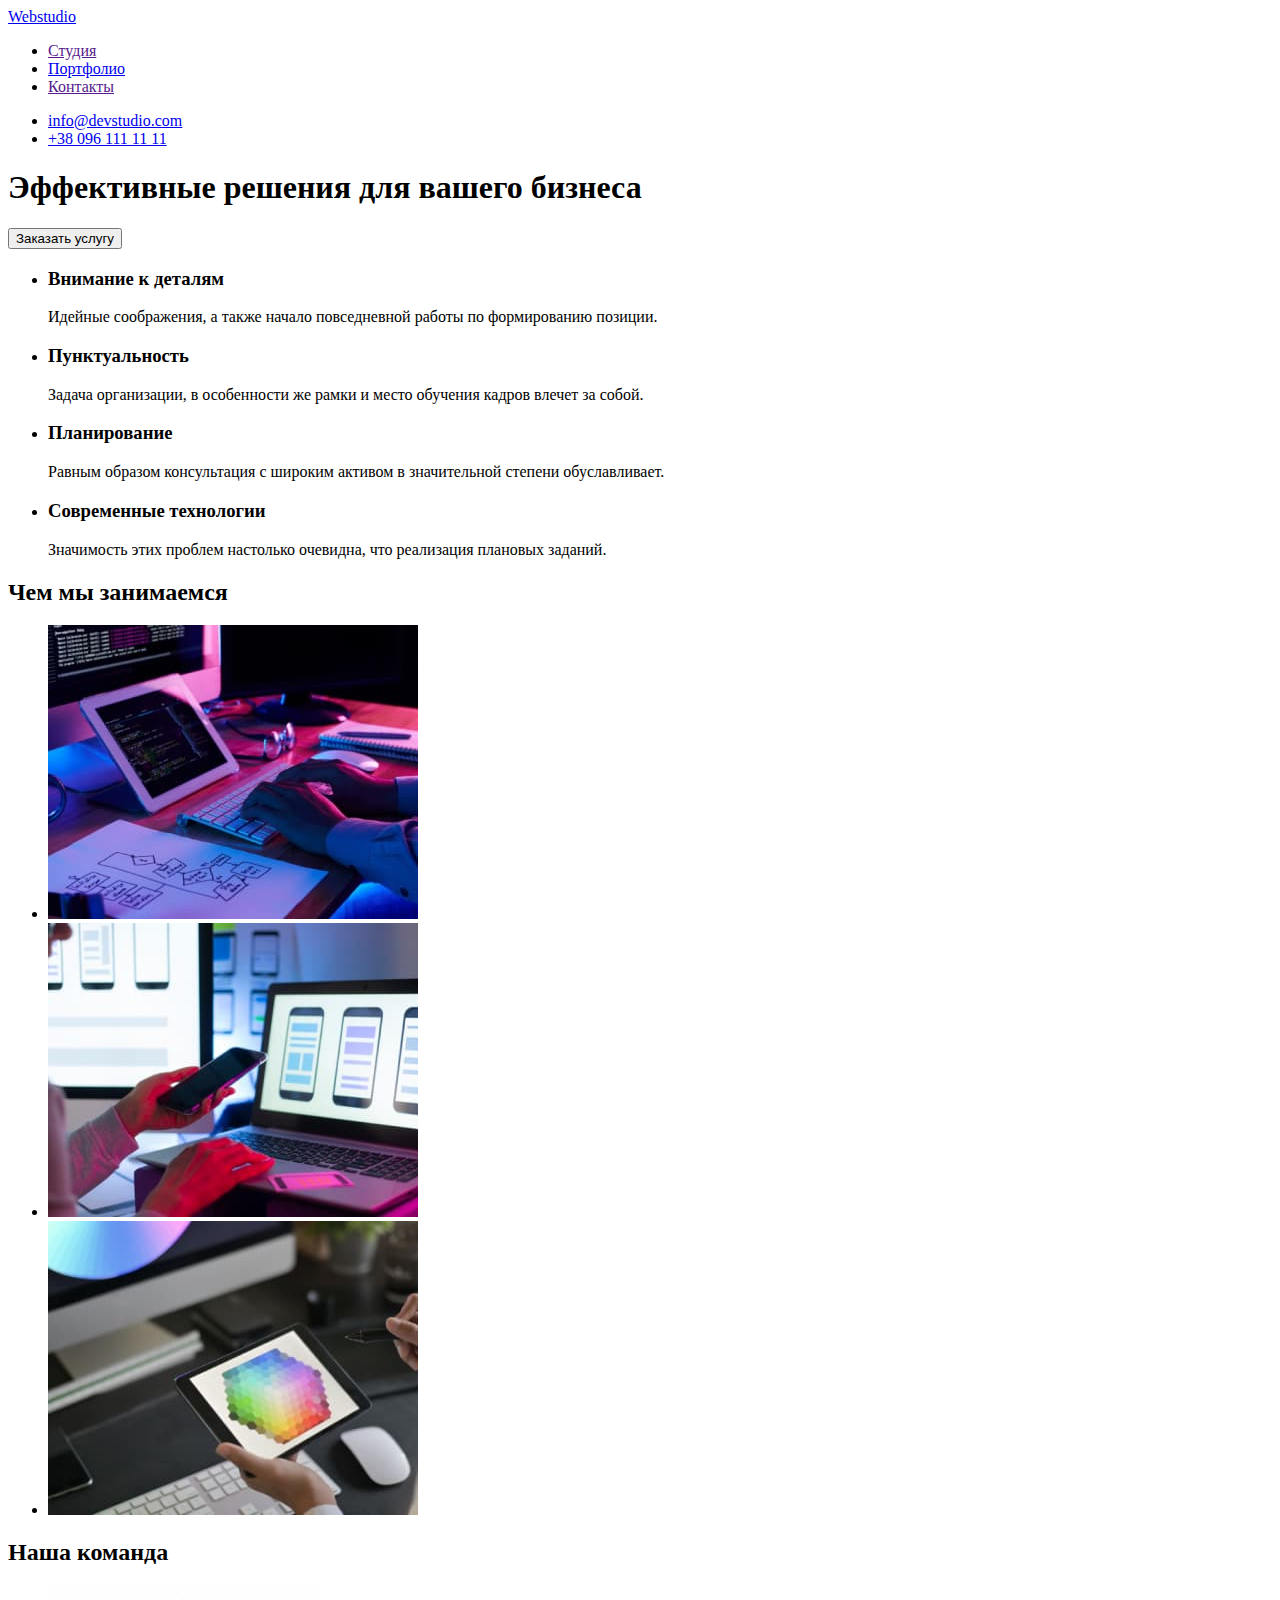
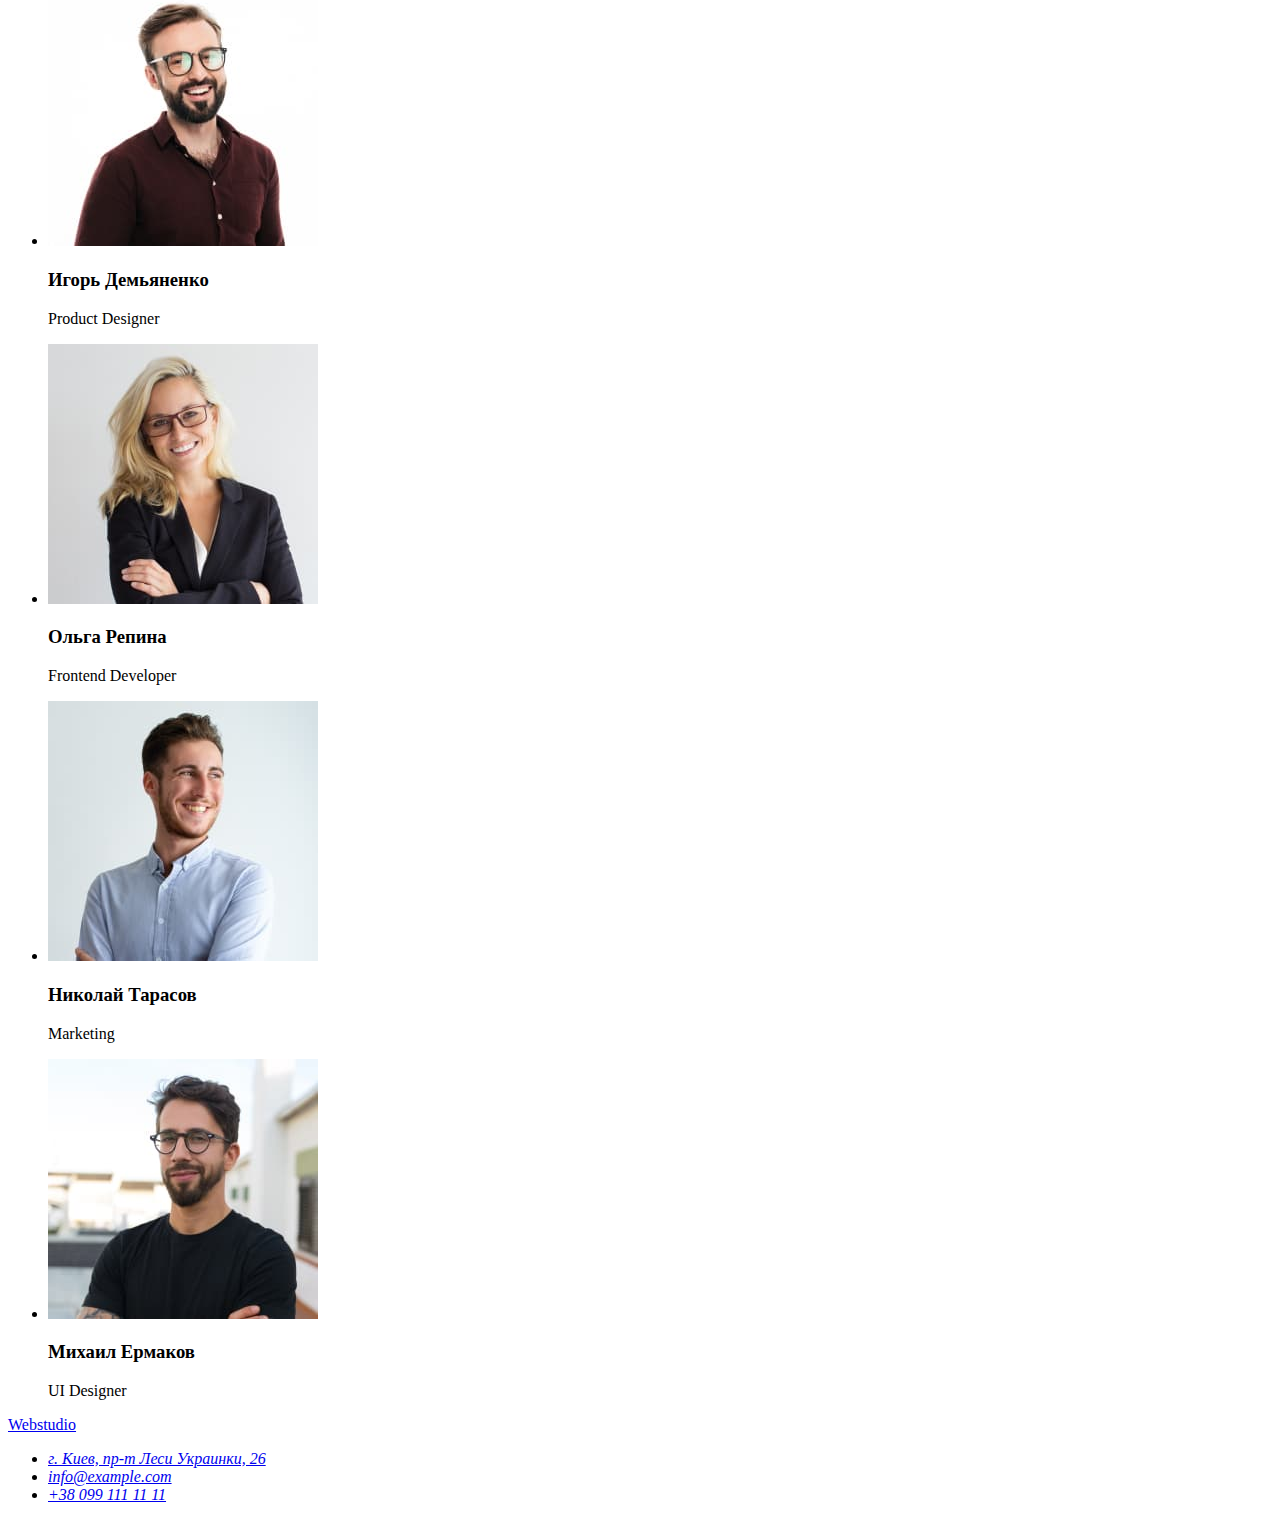
==== index.html @ b73a9689 "added portfolio link" ====
<!DOCTYPE html>
<html lang="ru">
  <head>
    <meta charset="UTF-8" />
    <meta http-equiv="X-UA-Compatible" content="IE=edge" />
    <meta name="viewport" content="width=device-width, initial-scale=1.0" />
    <link rel="stylessheet" href="./css/styles.css" />
    <title>Web studio</title>
  </head>
  <body>
    <!-- верхняя линия -->
    <header>
      <a href="./index.html" lang="en">Webstudio</a>
      <nav>
        <ul>
          <li><a href="">Студия</a></li>
          <li><a href="./portfolio.html">Портфолио</a></li>
          <li><a href="">Контакты</a></li>
        </ul>
      </nav>
      <ul>
        <li><a href="mailto:info@devstudio.com">info@devstudio.com</a></li>
        <li><a href="tel:+380961111111">+38 096 111 11 11</a></li>
      </ul>
    </header>

    <main>
      <!-- шапка -->
      <section>
        <h1>Эффективные решения для вашего бизнеса</h1>
        <button type="button">Заказать услугу</button>
      </section>

      <!-- особенности -->
      <section>
        <h2 hidden></h2>
        <ul>
          <li>
            <h3>Внимание к деталям</h3>
            <p>
              Идейные соображения, а также начало повседневной работы по
              формированию позиции.
            </p>
          </li>
          <li>
            <h3>Пунктуальность</h3>
            <p>
              Задача организации, в особенности же рамки и место обучения кадров
              влечет за собой.
            </p>
          </li>
          <li>
            <h3>Планирование</h3>
            <p>
              Равным образом консультация с широким активом в значительной
              степени обуславливает.
            </p>
          </li>
          <li>
            <h3>Современные технологии</h3>
            <p>
              Значимость этих проблем настолько очевидна, что реализация
              плановых заданий.
            </p>
          </li>
        </ul>
      </section>

      <!-- Чем мы занимаемся -->
      <section>
        <h2>Чем мы занимаемся</h2>
        <ul>
          <li>
            <img
              src="./images/img-about-1.jpg"
              alt="Разработка мобильных приложений"
              width="370"
              height="294"
            />
          </li>
          <li>
            <img
              src="./images/img-about-2.jpg"
              alt="Разработка мобильных приложений"
              width="370"
              height="294"
            />
          </li>
          <li>
            <img
              src="./images/img-about-3.jpg"
              alt="Разработка мобильных приложений"
              width="370"
              height="294"
            />
          </li>
        </ul>
      </section>

      <!-- Наша команда -->
      <section>
        <h2>Наша команда</h2>
        <ul>
          <li>
            <img
              src="./images/img-person-1.jpg"
              alt="фото разработчика"
              width="270"
              height="260"
            />
            <h3>Игорь Демьяненко</h3>
            <p lang="en">Product Designer</p>
          </li>
          <li>
            <img
              src="./images/img-person-2.jpg"
              alt="фото разработчика"
              width="270"
              height="260"
            />
            <h3>Ольга Репина</h3>
            <p lang="en">Frontend Developer</p>
          </li>
          <li>
            <img
              src="./images/img-person-3.jpg"
              alt="фото маркетолога"
              width="270"
              height="260"
            />
            <h3>Николай Тарасов</h3>
            <p lang="en">Marketing</p>
          </li>
          <li>
            <img
              src="./images/img-person-4.jpg"
              alt="фото дезайнера"
              width="270"
              height="260"
            />
            <h3>Михаил Ермаков</h3>
            <p lang="en">UI Designer</p>
          </li>
        </ul>
      </section>
    </main>

    <footer>
      <!-- подвал -->
      <a href="./index.html" lang="en">Webstudio</a>
      <address>
        <ul>
          <li>
            <a
              href="https://goo.gl/maps/tbNQQ5aqf2PmWXbj7"
              target="_blank"
              rel="noopener noreferrer"
            >
              г. Киев, пр-т Леси Украинки, 26</a
            >
          </li>
          <li><a href="mailto:info@example.com">info@example.com</a></li>
          <li><a href="tel:+380991111111">+38 099 111 11 11</a></li>
        </ul>
      </address>
    </footer>
  </body>
</html>
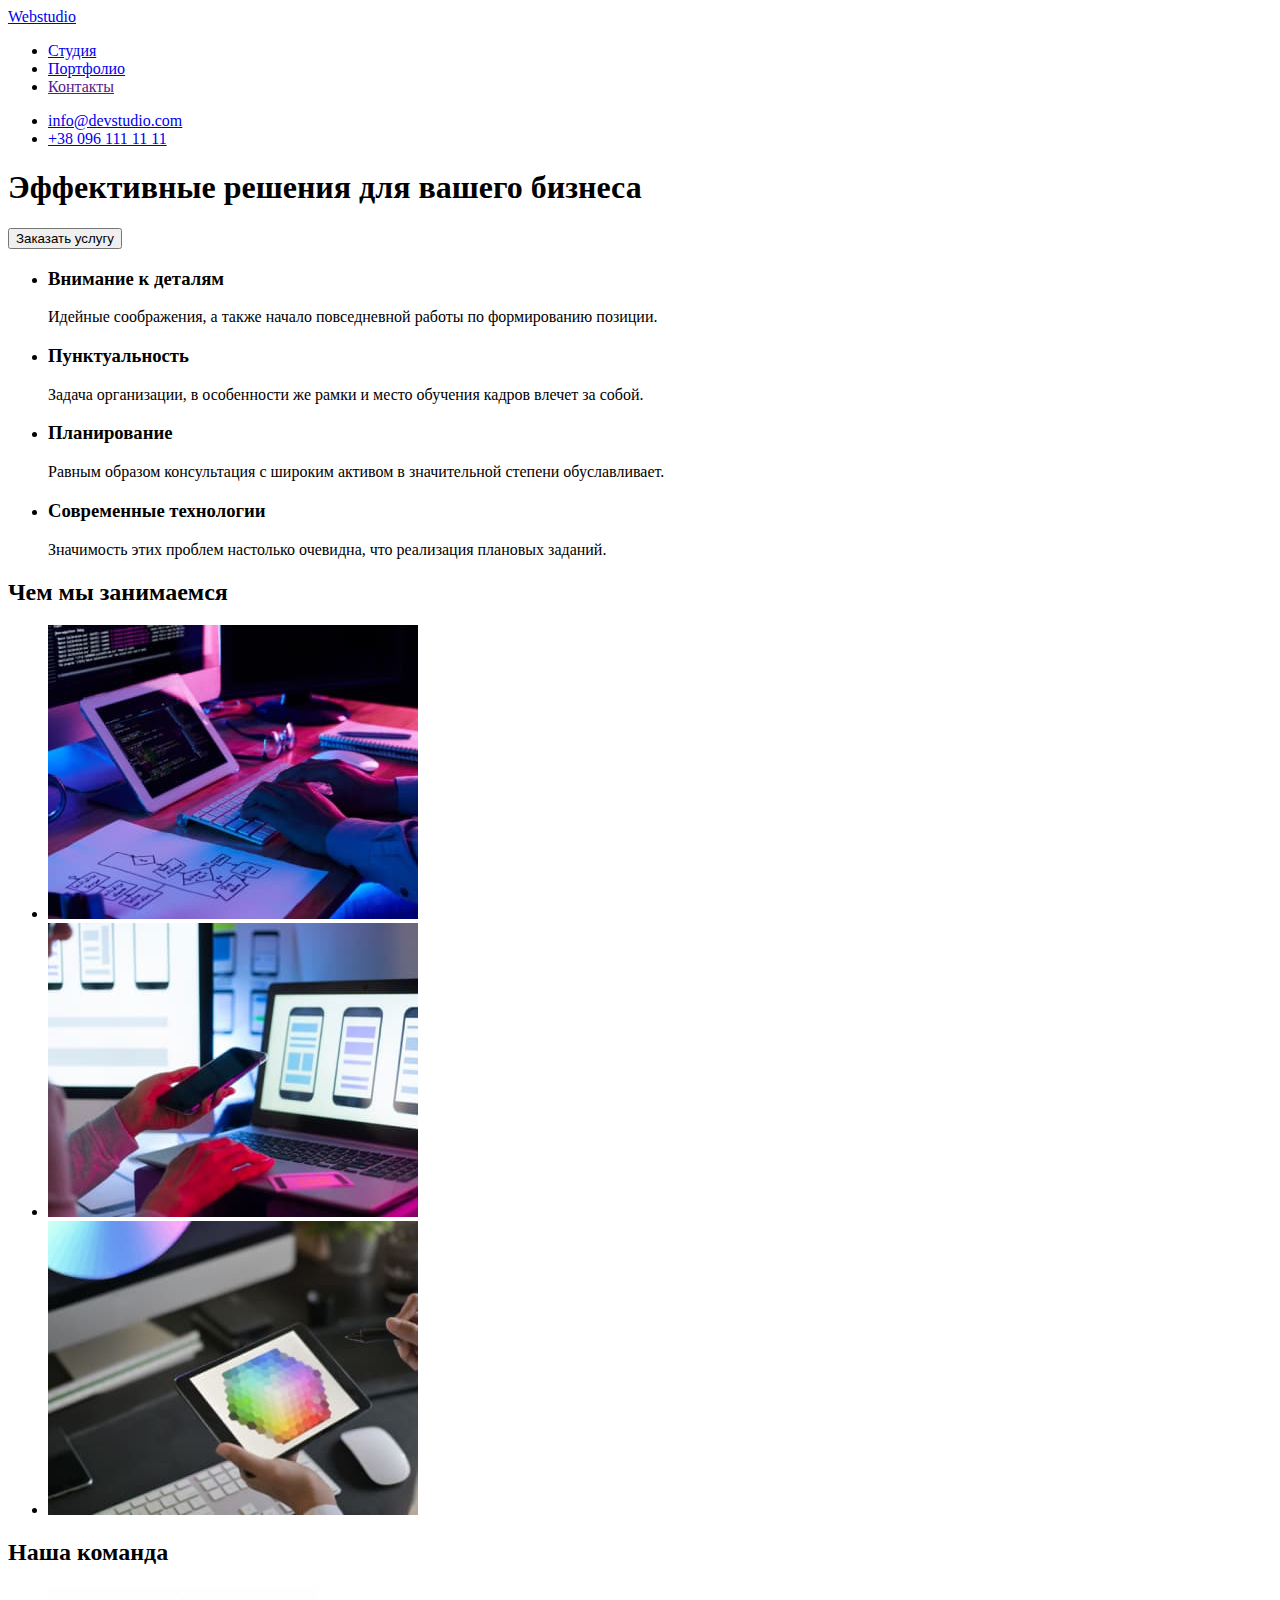
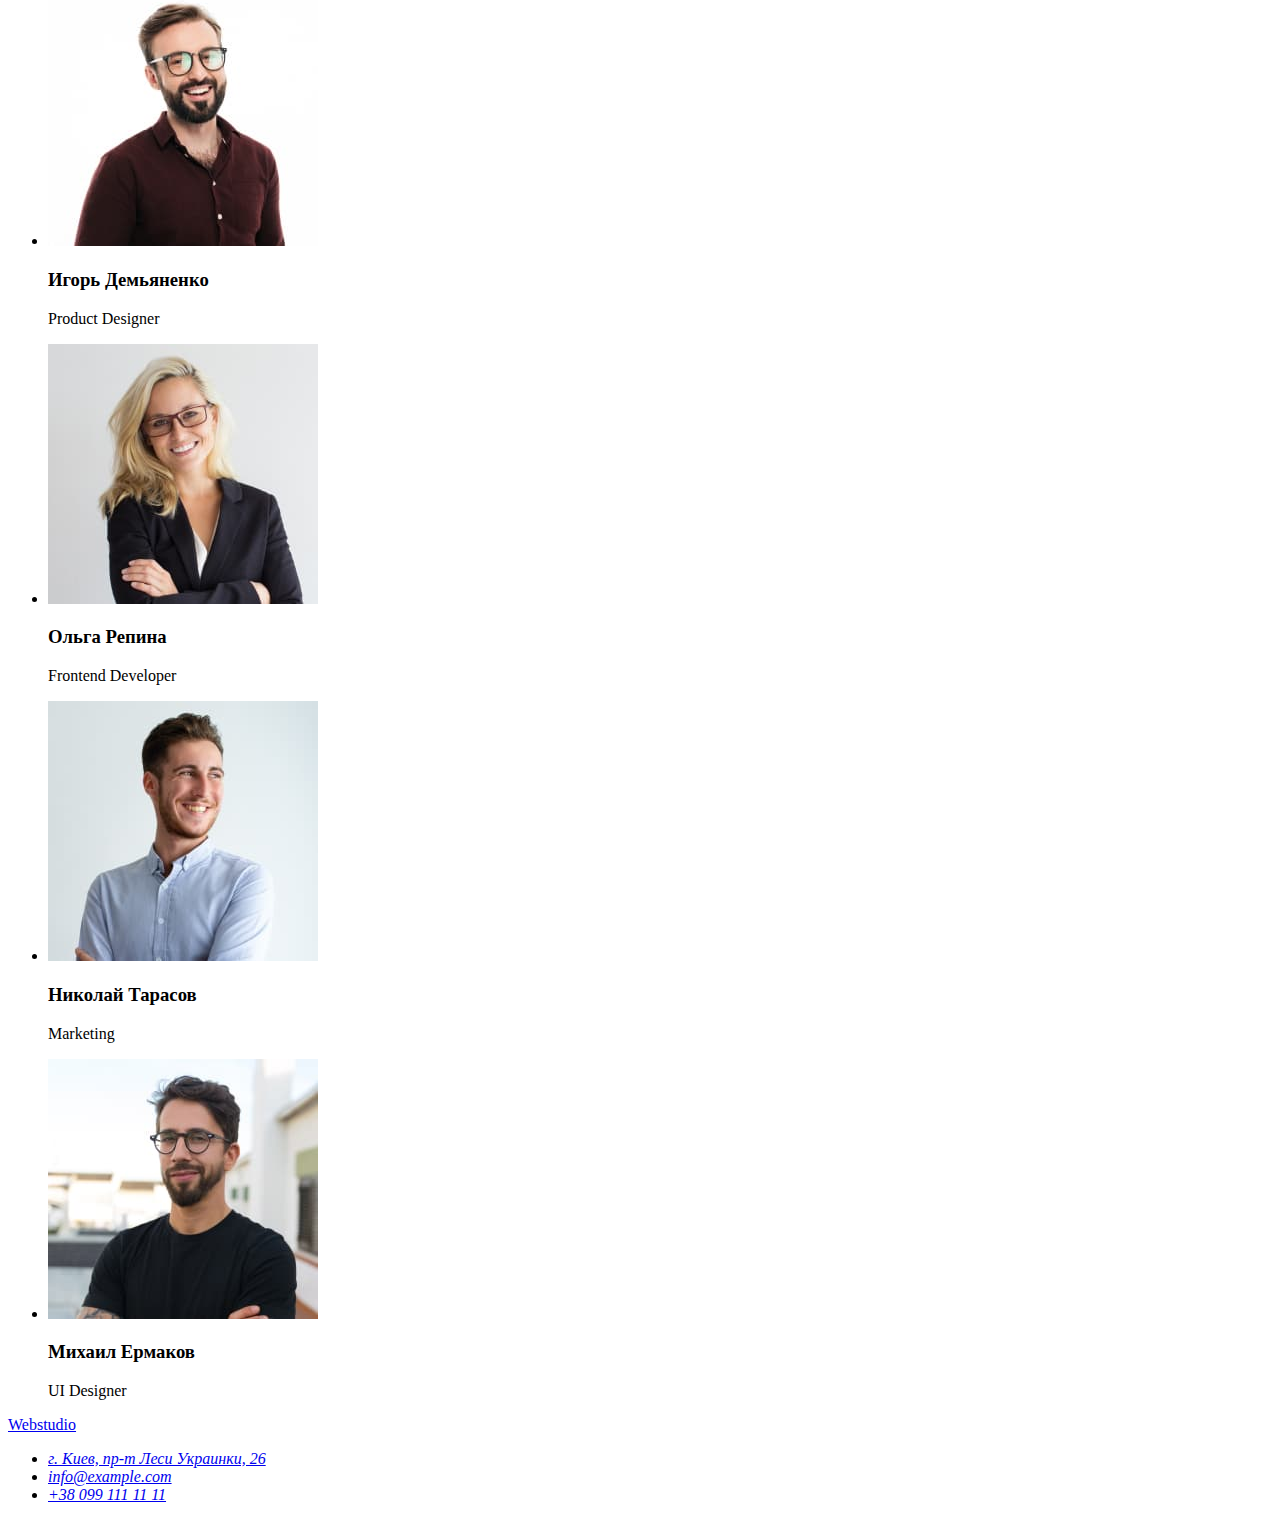
==== commit 0615f08a: "Update index.html" ====
--- a/index.html
+++ b/index.html
@@ -13,7 +13,7 @@
       <a href="./index.html" lang="en">Webstudio</a>
       <nav>
         <ul>
-          <li><a href="">Студия</a></li>
+          <li><a href="./insex.html">Студия</a></li>
           <li><a href="./portfolio.html">Портфолио</a></li>
           <li><a href="">Контакты</a></li>
         </ul>
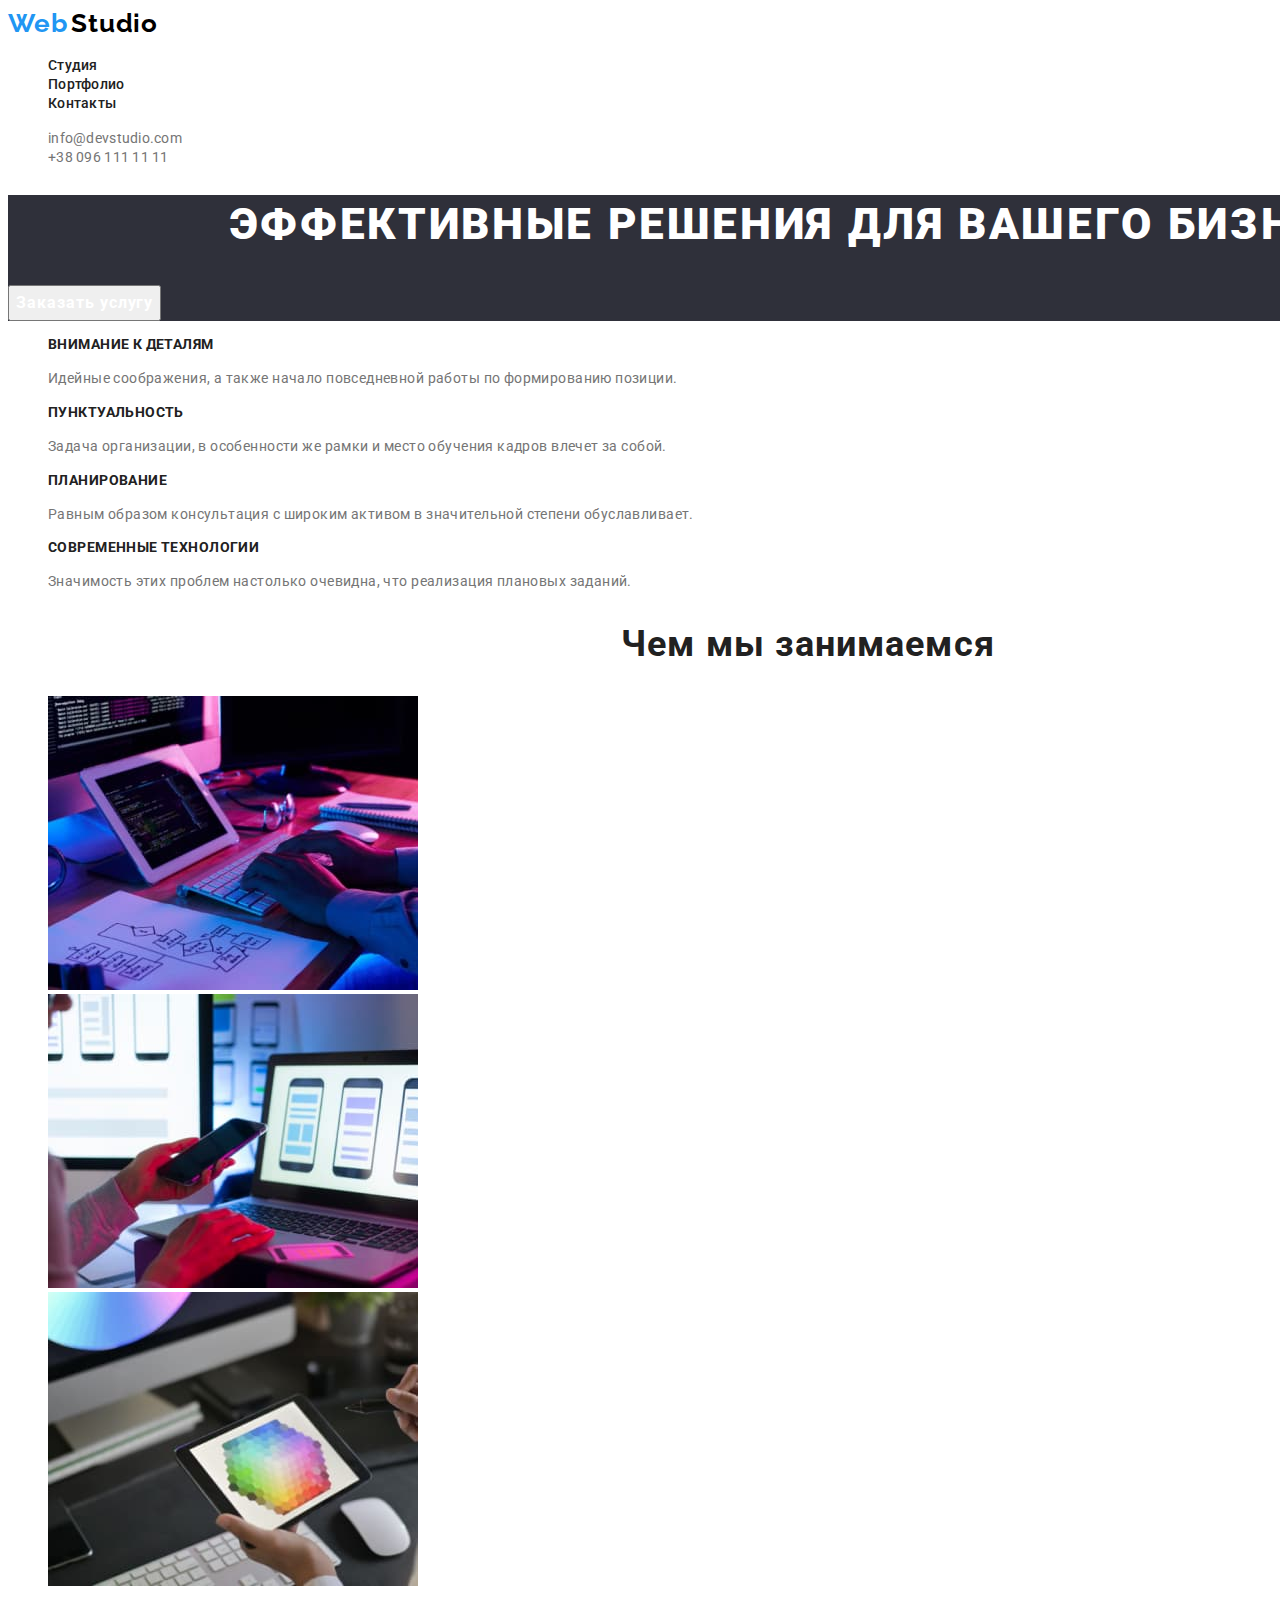
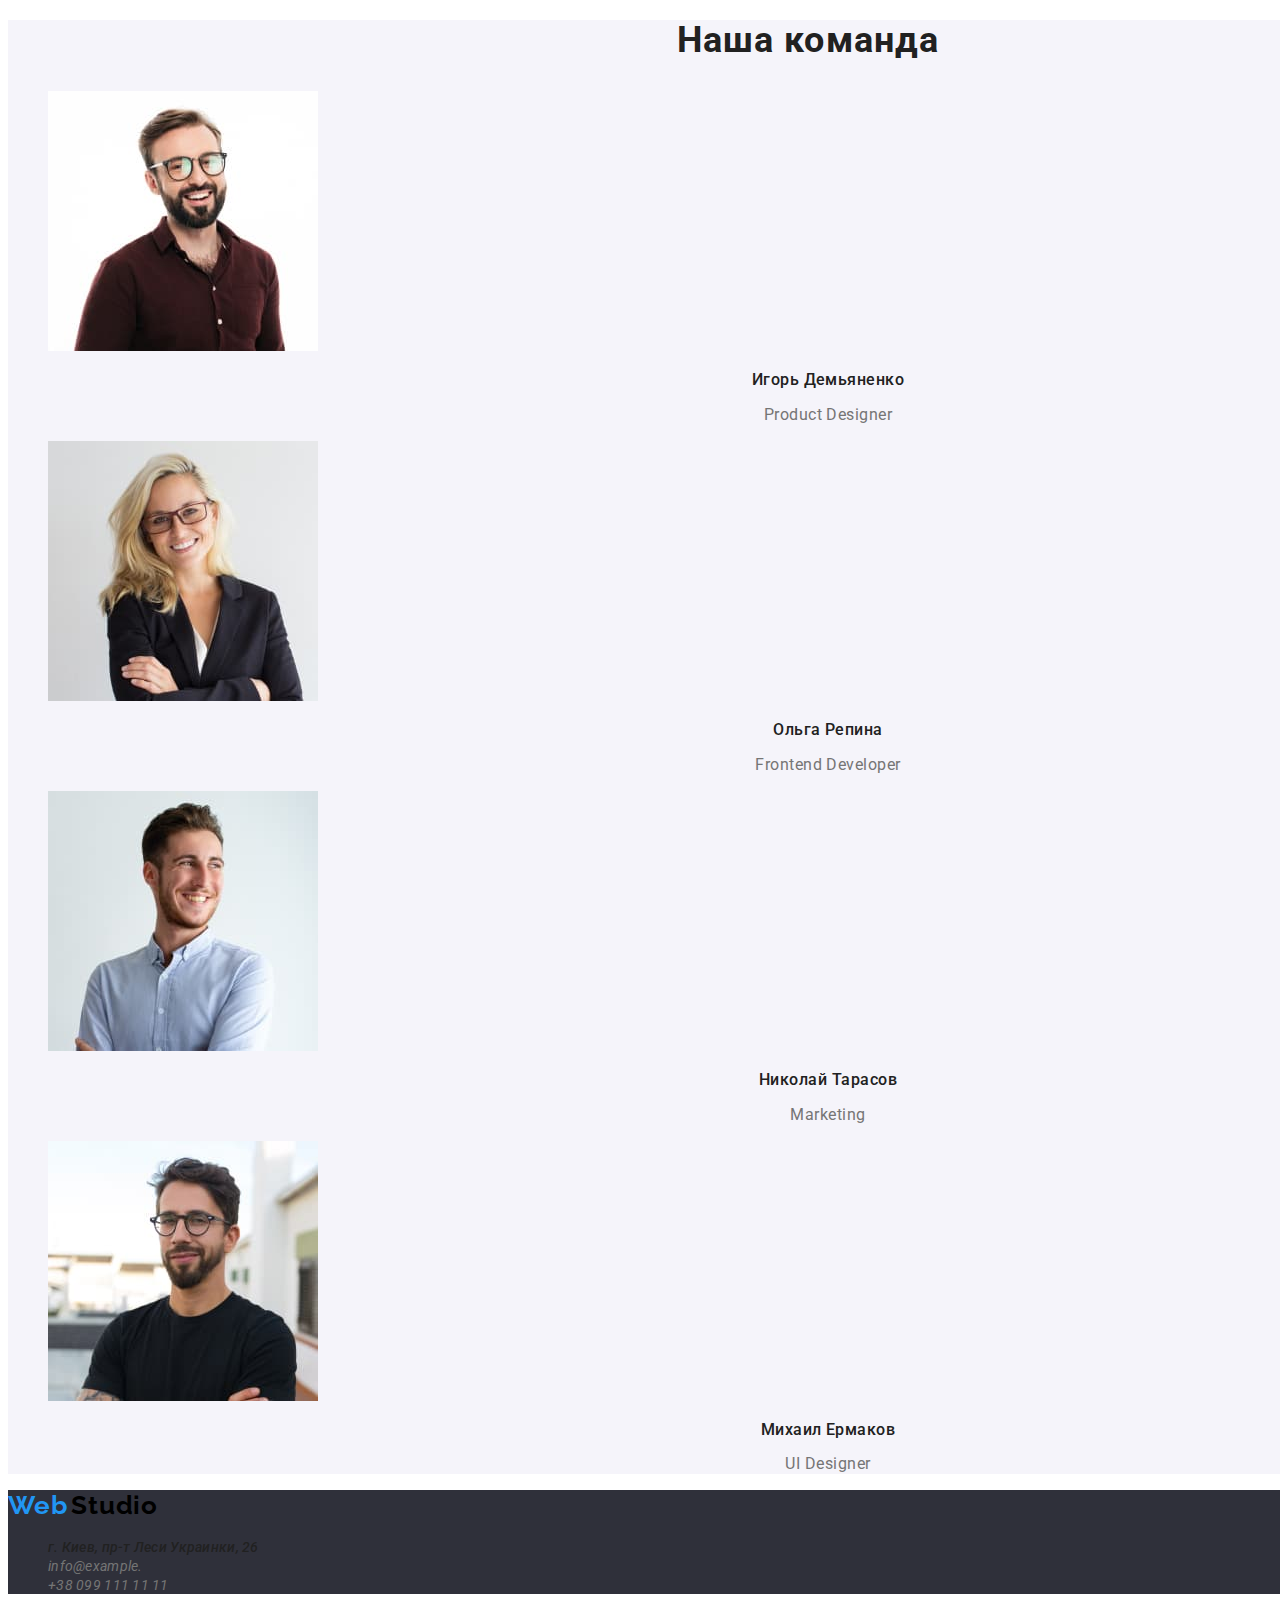
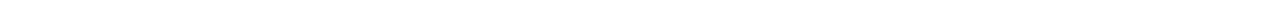
==== commit 762f571f: "some fixes" ====
--- a/index.html
+++ b/index.html
@@ -4,61 +4,95 @@
     <meta charset="UTF-8" />
     <meta http-equiv="X-UA-Compatible" content="IE=edge" />
     <meta name="viewport" content="width=device-width, initial-scale=1.0" />
-    <link rel="stylessheet" href="./css/styles.css" />
+    <link rel="preconnect" href="https://fonts.googleapis.com" />
+    <link rel="preconnect" href="https://fonts.gstatic.com" crossorigin />
+    <link
+      href="https://fonts.googleapis.com/css2?family=Raleway:wght@700&family=Roboto:ital,wght@0,500;0,700;0,900;1,400&display=swap"
+      rel="stylesheet"
+    />
     <title>Web studio</title>
+    <link rel="stylesheet" href="./css/styles.css" />
   </head>
   <body>
     <!-- верхняя линия -->
-    <header>
-      <a href="./index.html" lang="en">Webstudio</a>
-      <nav>
-        <ul>
-          <li><a href="./insex.html">Студия</a></li>
-          <li><a href="./portfolio.html">Портфолио</a></li>
-          <li><a href="">Контакты</a></li>
+    <header class="header">
+      <a class="header-logo link" href="./index.html" lang="en">
+        <span class="logo-web">Web</span>
+        <span class="logo-studio">Studio</span>
+      </a>
+      <nav class="header-nav">
+        <ul class="header-list list">
+          <li class="header-item">
+            <a class="header-link link header-link-select" href="./index.html"
+              >Студия
+            </a>
+          </li>
+          <li class="header-item">
+            <a
+              class="header-link link header-link-select"
+              href="./portfolio.html"
+              >Портфолио
+            </a>
+          </li>
+          <li class="header-item">
+            <a class="header-link link header-link-select" href="">Контакты</a>
+          </li>
         </ul>
       </nav>
-      <ul>
-        <li><a href="mailto:info@devstudio.com">info@devstudio.com</a></li>
-        <li><a href="tel:+380961111111">+38 096 111 11 11</a></li>
+      <ul class="header-contact-list list">
+        <li class="header-contact-item">
+          <a
+            class="header-contact-link link header-link-select"
+            href="mailto:info@devstudio.com"
+            >info@devstudio.com
+          </a>
+        </li>
+        <li class="header-contact-item">
+          <a
+            class="header-contact-link link header-link-select"
+            href="tel:+380961111111"
+          >
+            +38 096 111 11 11
+          </a>
+        </li>
       </ul>
     </header>
 
-    <main>
+    <main class="main">
       <!-- шапка -->
-      <section>
-        <h1>Эффективные решения для вашего бизнеса</h1>
-        <button type="button">Заказать услугу</button>
+      <section class="section-hero">
+        <h1 class="hero-title">Эффективные решения для вашего бизнеса</h1>
+        <button class="hero-btn" type="button">Заказать услугу</button>
       </section>
 
       <!-- особенности -->
-      <section>
+      <section class="specificity">
         <h2 hidden></h2>
-        <ul>
-          <li>
-            <h3>Внимание к деталям</h3>
-            <p>
+        <ul class="specificity-list list">
+          <li class="specificity-item">
+            <h3 class="specificity-title">Внимание к деталям</h3>
+            <p class="specificity-text">
               Идейные соображения, а также начало повседневной работы по
               формированию позиции.
             </p>
           </li>
-          <li>
-            <h3>Пунктуальность</h3>
-            <p>
+          <li class="specificity-item">
+            <h3 class="specificity-title">Пунктуальность</h3>
+            <p class="specificity-text">
               Задача организации, в особенности же рамки и место обучения кадров
               влечет за собой.
             </p>
           </li>
-          <li>
-            <h3>Планирование</h3>
-            <p>
+          <li class="specificity-item">
+            <h3 class="specificity-title">Планирование</h3>
+            <p class="specificity-text">
               Равным образом консультация с широким активом в значительной
               степени обуславливает.
             </p>
           </li>
-          <li>
-            <h3>Современные технологии</h3>
-            <p>
+          <li class="specificity-item">
+            <h3 class="specificity-title">Современные технологии</h3>
+            <p class="specificity-text">
               Значимость этих проблем настолько очевидна, что реализация
               плановых заданий.
             </p>
@@ -67,10 +101,10 @@
       </section>
 
       <!-- Чем мы занимаемся -->
-      <section>
-        <h2>Чем мы занимаемся</h2>
-        <ul>
-          <li>
+      <section class="work">
+        <h2 class="work-title">Чем мы занимаемся</h2>
+        <ul class="work-list list">
+          <li class="work-item">
             <img
               src="./images/img-about-1.jpg"
               alt="Разработка мобильных приложений"
@@ -78,7 +112,7 @@
               height="294"
             />
           </li>
-          <li>
+          <li class="work-item">
             <img
               src="./images/img-about-2.jpg"
               alt="Разработка мобильных приложений"
@@ -86,7 +120,7 @@
               height="294"
             />
           </li>
-          <li>
+          <li class="work-item">
             <img
               src="./images/img-about-3.jpg"
               alt="Разработка мобильных приложений"
@@ -98,60 +132,66 @@
       </section>
 
       <!-- Наша команда -->
-      <section>
-        <h2>Наша команда</h2>
-        <ul>
-          <li>
-            <img
-              src="./images/img-person-1.jpg"
-              alt="фото разработчика"
-              width="270"
-              height="260"
-            />
-            <h3>Игорь Демьяненко</h3>
-            <p lang="en">Product Designer</p>
-          </li>
-          <li>
-            <img
-              src="./images/img-person-2.jpg"
-              alt="фото разработчика"
-              width="270"
-              height="260"
-            />
-            <h3>Ольга Репина</h3>
-            <p lang="en">Frontend Developer</p>
-          </li>
-          <li>
-            <img
-              src="./images/img-person-3.jpg"
-              alt="фото маркетолога"
-              width="270"
-              height="260"
-            />
-            <h3>Николай Тарасов</h3>
-            <p lang="en">Marketing</p>
-          </li>
-          <li>
-            <img
-              src="./images/img-person-4.jpg"
-              alt="фото дезайнера"
-              width="270"
-              height="260"
-            />
-            <h3>Михаил Ермаков</h3>
-            <p lang="en">UI Designer</p>
-          </li>
-        </ul>
+      <section class="team">
+        <divf class="team-section">
+          <h2 class="team-title">Наша команда</h2>
+          <ul class="team-list list">
+            <li class="team-item">
+              <img
+                src="./images/img-person-1.jpg"
+                alt="фото разработчика"
+                width="270"
+                height="260"
+              />
+              <h3 class="team-name">Игорь Демьяненко</h3>
+              <p class="team-position" lang="en">Product Designer</p>
+            </li>
+            <li class="team-item">
+              <img
+                src="./images/img-person-2.jpg"
+                alt="фото разработчика"
+                width="270"
+                height="260"
+              />
+              <h3 class="team-name">Ольга Репина</h3>
+              <p class="team-position" lang="en">Frontend Developer</p>
+            </li>
+            <li class="team-item">
+              <img
+                src="./images/img-person-3.jpg"
+                alt="фото маркетолога"
+                width="270"
+                height="260"
+              />
+              <h3 class="team-name">Николай Тарасов</h3>
+              <p class="team-position" lang="en">Marketing</p>
+            </li>
+            <li class="team-item">
+              <img
+                src="./images/img-person-4.jpg"
+                alt="фото дезайнера"
+                width="270"
+                height="260"
+              />
+              <h3 class="team-name">Михаил Ермаков</h3>
+              <p class="team-position" lang="en">UI Designer</p>
+            </li>
+          </ul>
+        </div>
       </section>
     </main>
 
-    <footer>
+    <footer class="footer">
       <!-- подвал -->
-      <a href="./index.html" lang="en">Webstudio</a>
-      <address>
-        <ul>
-          <li>
-            <a
+      <a class="header-logo link" href="./index.html" lang="en">
+        <span class="logo-web">Web</span>
+        <span class="logo-studio">Studio</span>
+      </a>
+      <address class="footer-address">
+        <ul class="footer-list list">
+          <li class="footer-item">
+            <a
+              class="footer-map-link link footer-link-select"
               href="https://goo.gl/maps/tbNQQ5aqf2PmWXbj7"
               target="_blank"
               rel="noopener noreferrer"
@@ -159,8 +199,20 @@
               г. Киев, пр-т Леси Украинки, 26</a
             >
           </li>
-          <li><a href="mailto:info@example.com">info@example.com</a></li>
-          <li><a href="tel:+380991111111">+38 099 111 11 11</a></li>
+          <li class="footer-item">
+            <a
+              class="footer-contact-link link footer-link-select"
+              href="mailto:info@example.com"
+              >info@example.
+            </a>
+          </li>
+          <li class="footer-item">
+            <a
+              class="footer-contact-link link footer-link-select"
+              href="tel:+380991111111"
+              >+38 099 111 11 11
+            </a>
+          </li>
         </ul>
       </address>
     </footer>
--- a/css/styles.css
+++ b/css/styles.css
@@ -0,0 +1,155 @@
+:root {
+  --header-bgd-color: #ffffff;
+  --footer-bgd-color: #2f303a;
+  --title-color: #212121;
+  --text-color: #757575;
+  --link-selection-solor: #2196f3;
+}
+
+body {
+  width: 1600px;
+  font-family: "Raleway", sans-serif;
+  font-family: "Roboto", sans-serif;
+}
+.list {
+  list-style: none;
+}
+.link {
+  text-decoration: none;
+}
+
+/* ------------- HEADER ----------------- */
+.logo-web {
+  font-family: "Raleway";
+  font-style: normal;
+  font-weight: 700;
+  font-size: 26px;
+  line-height: 1.19;
+  /* identical to box height */
+  letter-spacing: 0.03em;
+  color: var(--link-selection-solor);
+}
+.logo-studio {
+  font-family: "Raleway";
+  font-style: normal;
+  font-weight: 700;
+  font-size: 26px;
+  line-height: 1.19;
+  /* identical to box height */
+  letter-spacing: 0.03em;
+  color: #000000;
+}
+.header-link {
+  font-family: "Roboto";
+  font-weight: 500;
+  font-size: 14px;
+  line-height: 1.14;
+  letter-spacing: 0.02em;
+  color: var(--title-color);
+}
+.header-contact-link {
+  font-size: 14px;
+  line-height: 1.14;
+  letter-spacing: 0.02em;
+  color: var(--text-color);
+}
+.header-link-select:hover,
+.header-link-select:focus {
+  color: var(--link-selection-solor);
+}
+
+/* ------------- HEADER ----------------- */
+.section-hero {
+  background-color: var(--footer-bgd-color);
+}
+.hero-title {
+  font-weight: 900;
+  font-size: 44px;
+  line-height: 1.36;
+  text-align: center;
+  letter-spacing: 0.06em;
+  text-transform: uppercase;
+  color: #ffffff;
+}
+.hero-btn {
+  font-family: "Roboto";
+  font-style: normal;
+  font-weight: 700;
+  font-size: 16px;
+  line-height: 1.88;
+  display: flex;
+  align-items: center;
+  text-align: center;
+  letter-spacing: 0.06em;
+  color: #ffffff;
+}
+
+/* ------------- SPECIIFICITY ----------------- */
+.specificity-title {
+  font-size: 14px;
+  line-height: 1.14;
+  letter-spacing: 0.03em;
+  text-transform: uppercase;
+  color: var(--title-color);
+}
+.specificity-text {
+  font-weight: 400;
+  font-size: 14px;
+  line-height: 1.71;
+  letter-spacing: 0.03em;
+  color: var(--text-color);
+}
+
+/* ------------- WORK & TEAM ----------------- */
+.work-title,
+.team-title {
+  font-weight: 700;
+  font-size: 36px;
+  line-height: 1.16;
+  text-align: center;
+  letter-spacing: 0.03em;
+  color: var(--title-color);
+}
+
+/* ------------- TEAM ----------------- */
+.team {
+  background-color: #f5f4fa;
+}
+.team-name {
+  font-weight: 500;
+  font-size: 16px;
+  line-height: 1.18;
+  text-align: center;
+  letter-spacing: 0.03em;
+  color: var(--title-color);
+}
+.team-position {
+  font-weight: 400;
+  font-size: 16px;
+  line-height: 1.18;
+  text-align: center;
+  letter-spacing: 0.03em;
+  color: var(--text-color);
+}
+
+/* ------------- FOOTER----------------- */
+.footer {
+  background-color: var(--footer-bgd-color);
+}
+.footer-map-link {
+  font-weight: 500;
+  font-size: 14px;
+  line-height: 1.14;
+  letter-spacing: 0.02em;
+  color: var(--title-color);
+}
+.footer-contact-link {
+  font-size: 14px;
+  line-height: 1.14;
+  letter-spacing: 0.02em;
+  color: var(--text-color);
+}
+.footer-link-select:hover,
+.footer-link-select:focus {
+  color: var(--link-selection-solor);
+}
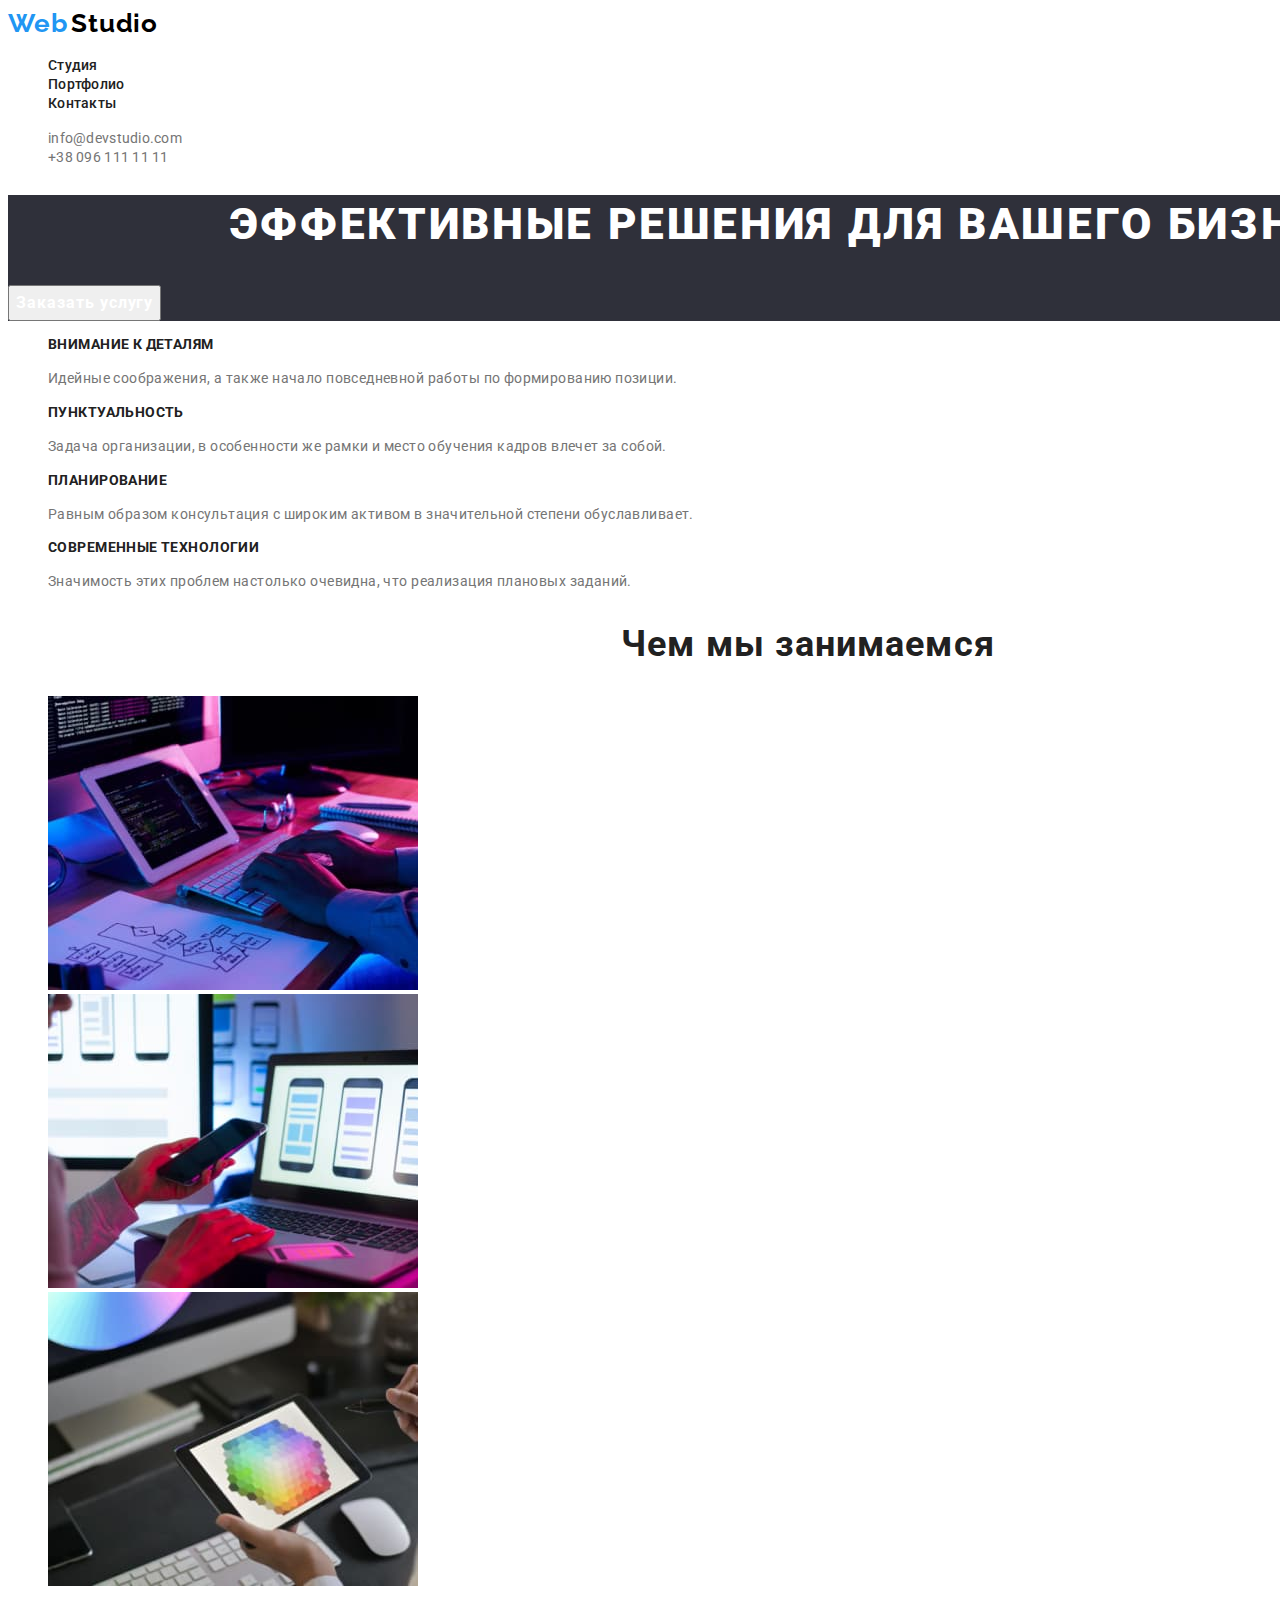
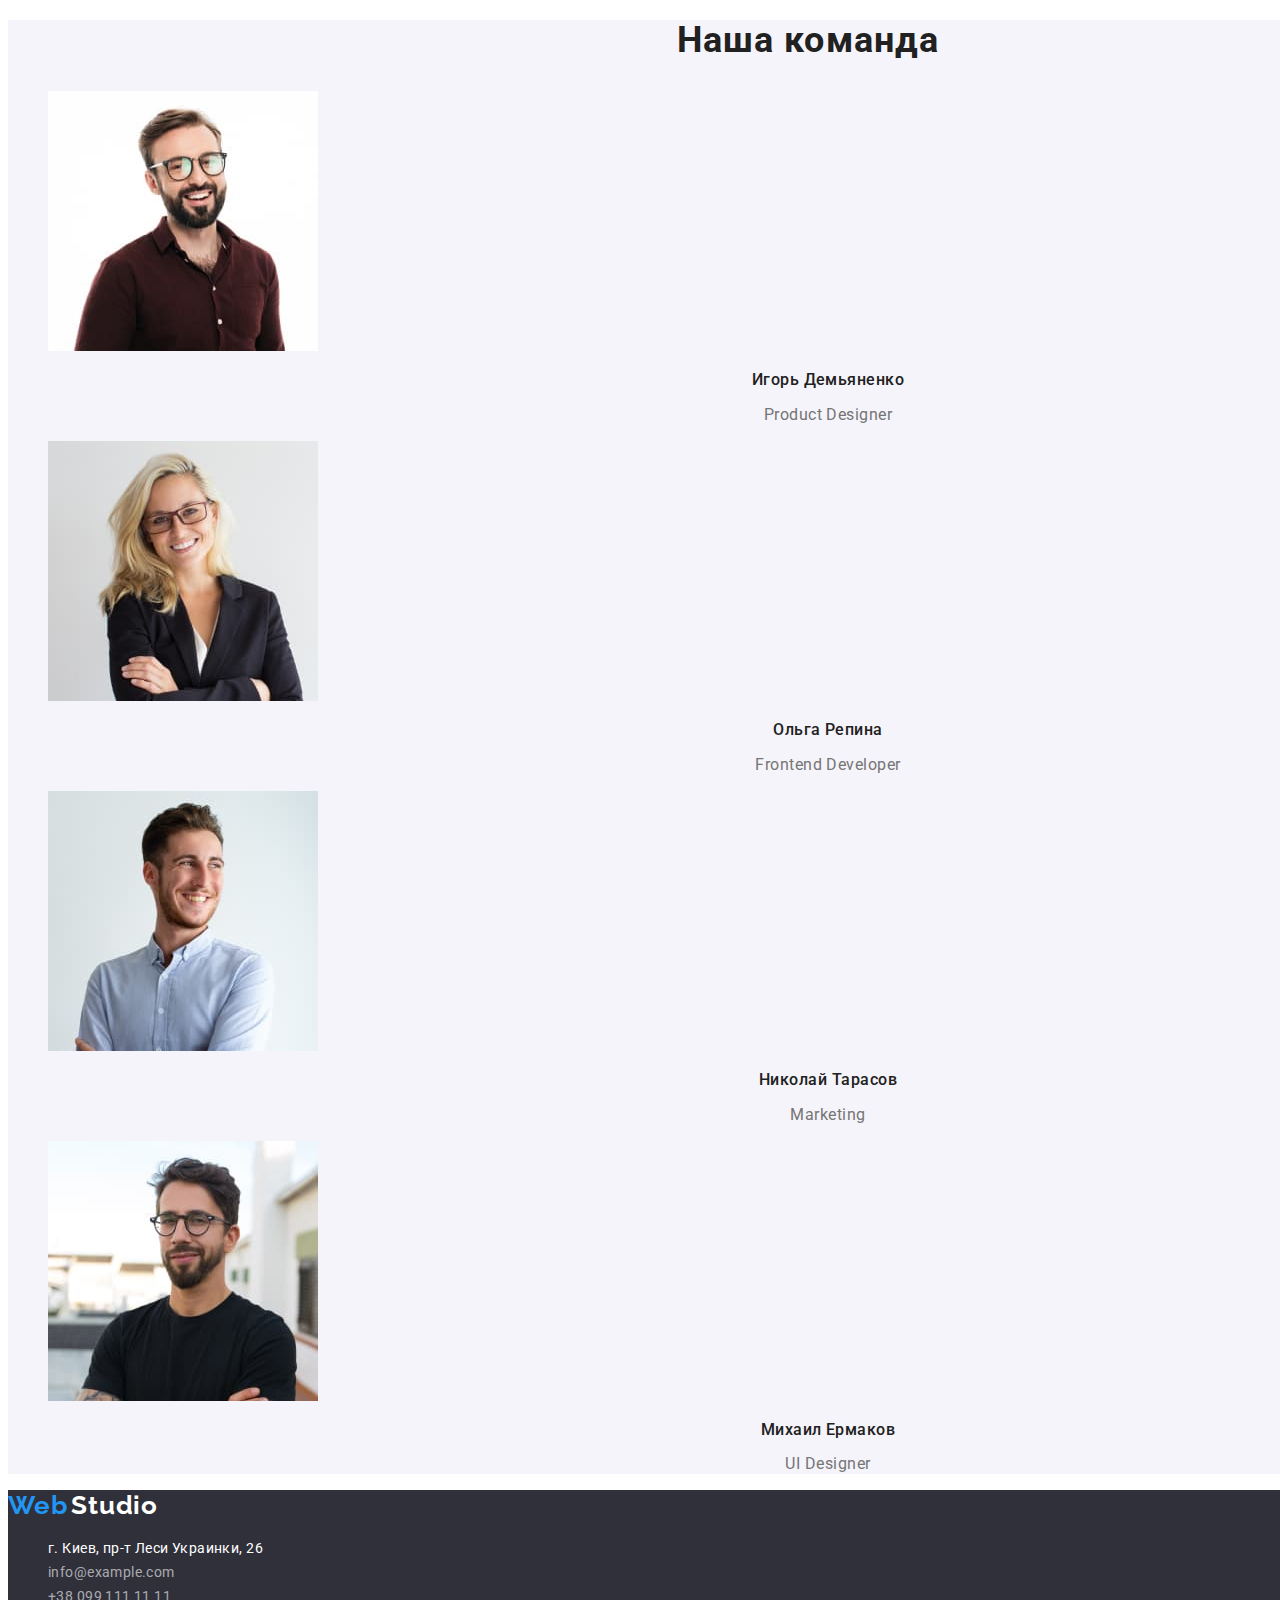
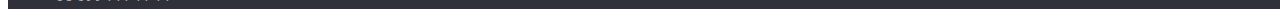
==== commit 6605df04: "almost ended 2nd page" ====
--- a/index.html
+++ b/index.html
@@ -132,8 +132,8 @@
       </section>
 
       <!-- Наша команда -->
-      <section class="team">
-        <divf class="team-section">
+      <div class="team-section">
+        <section class="team">
           <h2 class="team-title">Наша команда</h2>
           <ul class="team-list list">
             <li class="team-item">
@@ -177,15 +177,15 @@
               <p class="team-position" lang="en">UI Designer</p>
             </li>
           </ul>
-        </div>
-      </section>
+        </section>
+      </div>
     </main>
 
     <footer class="footer">
       <!-- подвал -->
-      <a class="header-logo link" href="./index.html" lang="en">
-        <span class="logo-web">Web</span>
-        <span class="logo-studio">Studio</span>
+      <a class="footer-logo link" href="./index.html" lang="en">
+        <span class="footer-logo-web">Web</span>
+        <span class="footer-logo-studio">Studio</span>
       </a>
       <address class="footer-address">
         <ul class="footer-list list">
@@ -203,7 +203,7 @@
             <a
               class="footer-contact-link link footer-link-select"
               href="mailto:info@example.com"
-              >info@example.
+              >info@example.com
             </a>
           </li>
           <li class="footer-item">
--- a/css/styles.css
+++ b/css/styles.css
@@ -58,7 +58,7 @@
   color: var(--link-selection-solor);
 }
 
-/* ------------- HEADER ----------------- */
+/* ------------- HERO ----------------- */
 .section-hero {
   background-color: var(--footer-bgd-color);
 }
@@ -112,7 +112,7 @@
 }
 
 /* ------------- TEAM ----------------- */
-.team {
+.team-section {
   background-color: #f5f4fa;
 }
 .team-name {
@@ -136,20 +136,65 @@
 .footer {
   background-color: var(--footer-bgd-color);
 }
+.footer-logo-web {
+  font-family: "Raleway";
+  font-style: normal;
+  font-weight: 700;
+  font-size: 26px;
+  line-height: 1.19;
+  /* identical to box height */
+  letter-spacing: 0.03em;
+  color: var(--link-selection-solor);
+}
+.footer-logo-studio {
+  font-family: "Raleway";
+  font-style: normal;
+  font-weight: 700;
+  font-size: 26px;
+  line-height: 1.19;
+  /* identical to box height */
+  letter-spacing: 0.03em;
+  color: #ffffff;
+}
+
 .footer-map-link {
+  font-style: normal;
+  font-weight: 400;
+  font-size: 14px;
+  line-height: 1.71;
+  letter-spacing: 0.03em;
+  color: #ffffff;
+}
+
+.footer-contact-link {
+  font-style: normal;
+  font-weight: 400;
+  font-size: 14px;
+  line-height: 1.71;
+  letter-spacing: 0.03em;
+  color: rgba(255, 255, 255, 0.6);
+}
+/* .footer-link-select:hover,
+.footer-link-select:focus {
+  color: var(--link-selection-solor);
+} */
+
+/* ------------- page 2 - PORTFOLIO ----------------- */
+
+.filters-btn {
   font-weight: 500;
-  font-size: 14px;
-  line-height: 1.14;
-  letter-spacing: 0.02em;
-  color: var(--title-color);
-}
-.footer-contact-link {
-  font-size: 14px;
-  line-height: 1.14;
-  letter-spacing: 0.02em;
-  color: var(--text-color);
-}
-.footer-link-select:hover,
-.footer-link-select:focus {
-  color: var(--link-selection-solor);
-}
+  font-size: 16px;
+  line-height: 1.62;
+  text-align: center;
+  letter-spacing: 0.03em;
+  color: #212121;
+}
+.filters-btn:hover,
+.filters-btn:focus {
+  color: #ffffff;
+}
+
+/* .filters-item:hover,
+.filters-item:focus {
+  color: var(--link-selection-solor);
+} */
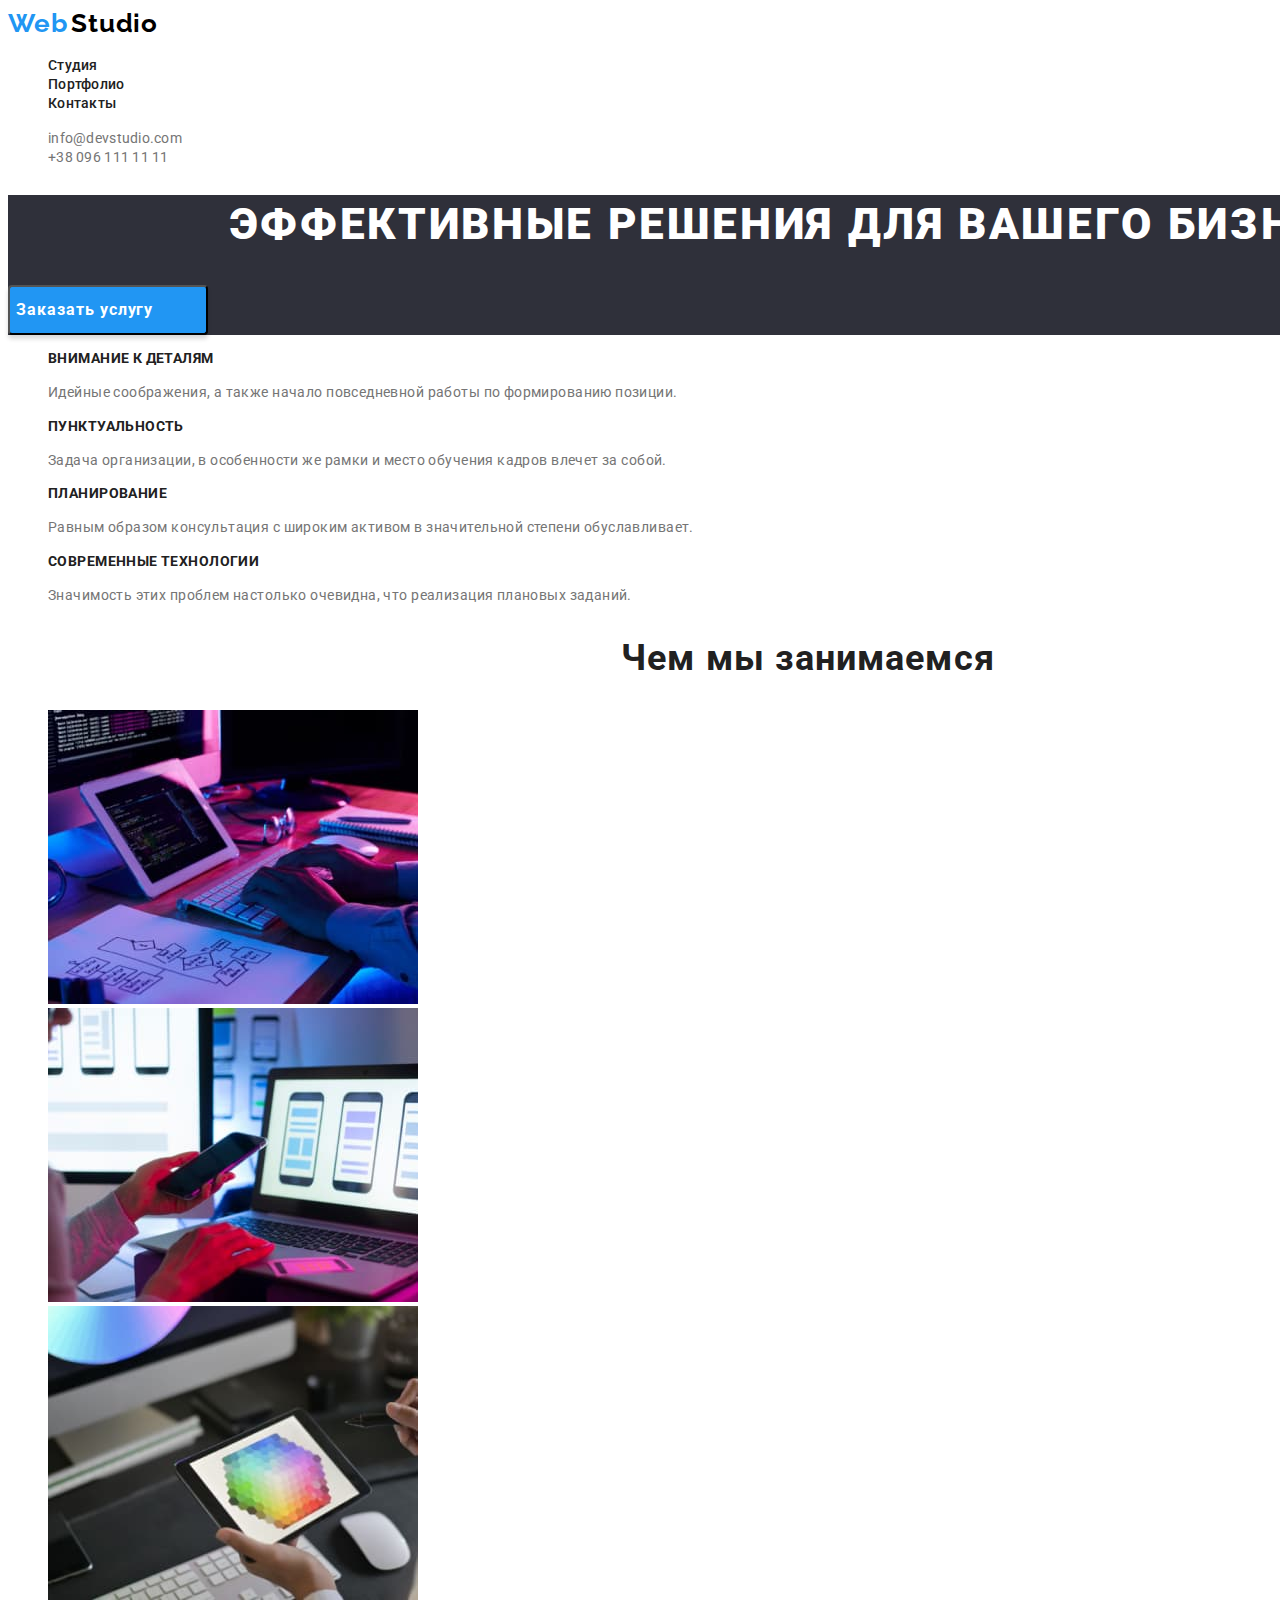
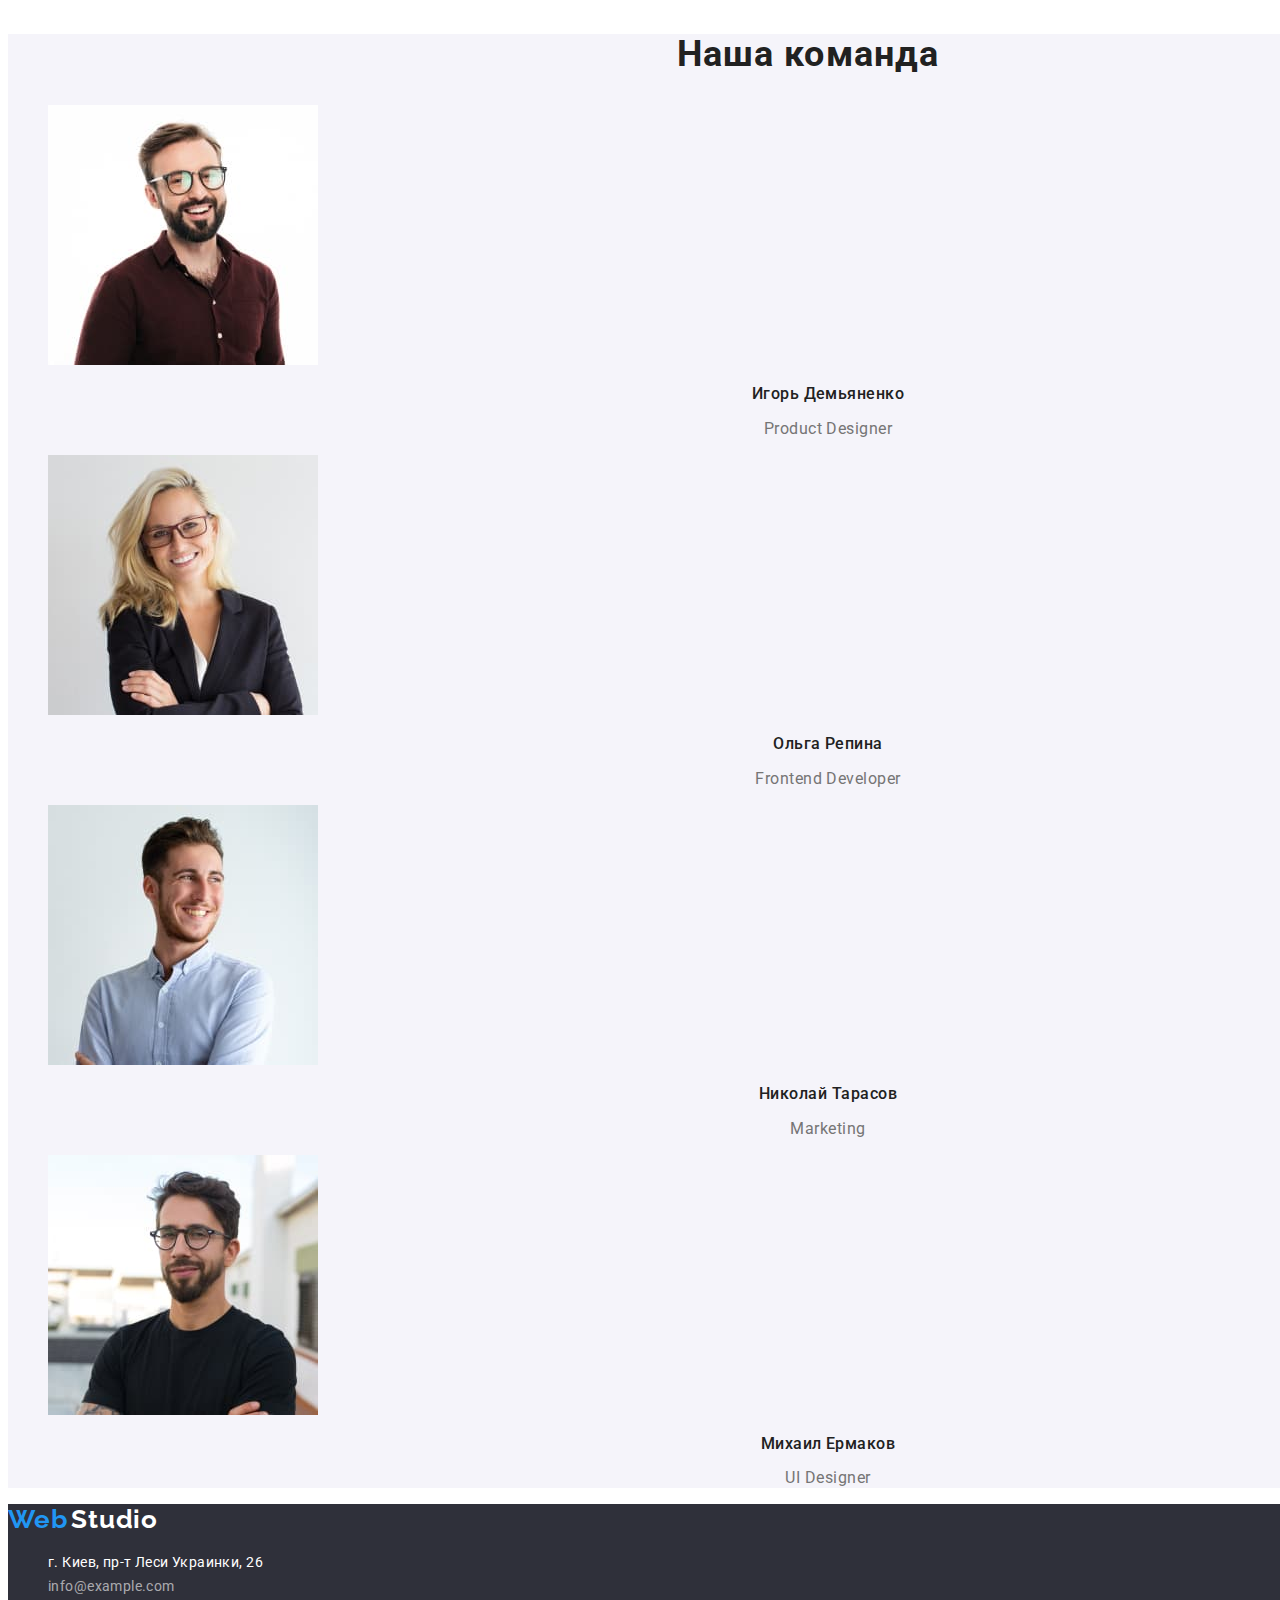
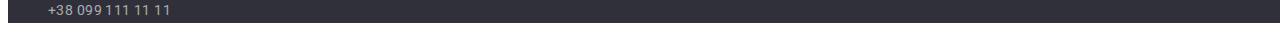
==== commit 1d80a84e: "update-04-21-2" ====
--- a/index.html
+++ b/index.html
@@ -60,14 +60,16 @@
 
     <main class="main">
       <!-- шапка -->
-      <section class="section-hero">
-        <h1 class="hero-title">Эффективные решения для вашего бизнеса</h1>
-        <button class="hero-btn" type="button">Заказать услугу</button>
-      </section>
+      <div class="section-hero-block">
+        <section class="section-hero">
+          <h1 class="hero-title">Эффективные решения для вашего бизнеса</h1>
+          <button class="hero-btn" type="button">Заказать услугу</button>
+        </section>
+      </div>
 
       <!-- особенности -->
       <section class="specificity">
-        <h2 hidden></h2>
+        <h2 class="visually-hidden">особенности</h2>
         <ul class="specificity-list list">
           <li class="specificity-item">
             <h3 class="specificity-title">Внимание к деталям</h3>
--- a/css/styles.css
+++ b/css/styles.css
@@ -18,6 +18,19 @@
   text-decoration: none;
 }
 
+.visually-hidden {
+  position: absolute;
+  white-space: nowrap;
+  width: 1px;
+  height: 1px;
+  overflow: hidden;
+  border: 0;
+  padding: 0;
+  clip: rect(0 0 0 0);
+  clip-path: inset(50%);
+  margin: -1px;
+}
+
 /* ------------- HEADER ----------------- */
 .logo-web {
   font-family: "Raleway";
@@ -59,7 +72,7 @@
 }
 
 /* ------------- HERO ----------------- */
-.section-hero {
+.section-hero-block {
   background-color: var(--footer-bgd-color);
 }
 .hero-title {
@@ -82,6 +95,14 @@
   text-align: center;
   letter-spacing: 0.06em;
   color: #ffffff;
+  /* position: absolute; */
+  width: 200px;
+  height: 50px;
+  left: 700px;
+  top: 430px;
+  background: #2196f3;
+  box-shadow: 0px 4px 4px rgba(0, 0, 0, 0.15);
+  border-radius: 4px;
 }
 
 /* ------------- SPECIIFICITY ----------------- */
@@ -198,3 +219,19 @@
 .filters-item:focus {
   color: var(--link-selection-solor);
 } */
+
+.projects-item-name {
+  font-weight: 700;
+  font-size: 18px;
+  line-height: 2;
+  letter-spacing: 0.06em;
+  color: var(--title-color);
+}
+
+.projects-item-about {
+  font-weight: 400;
+  font-size: 16px;
+  line-height: 1.88;
+  letter-spacing: 0.03em;
+  color: var(--text-color);
+}
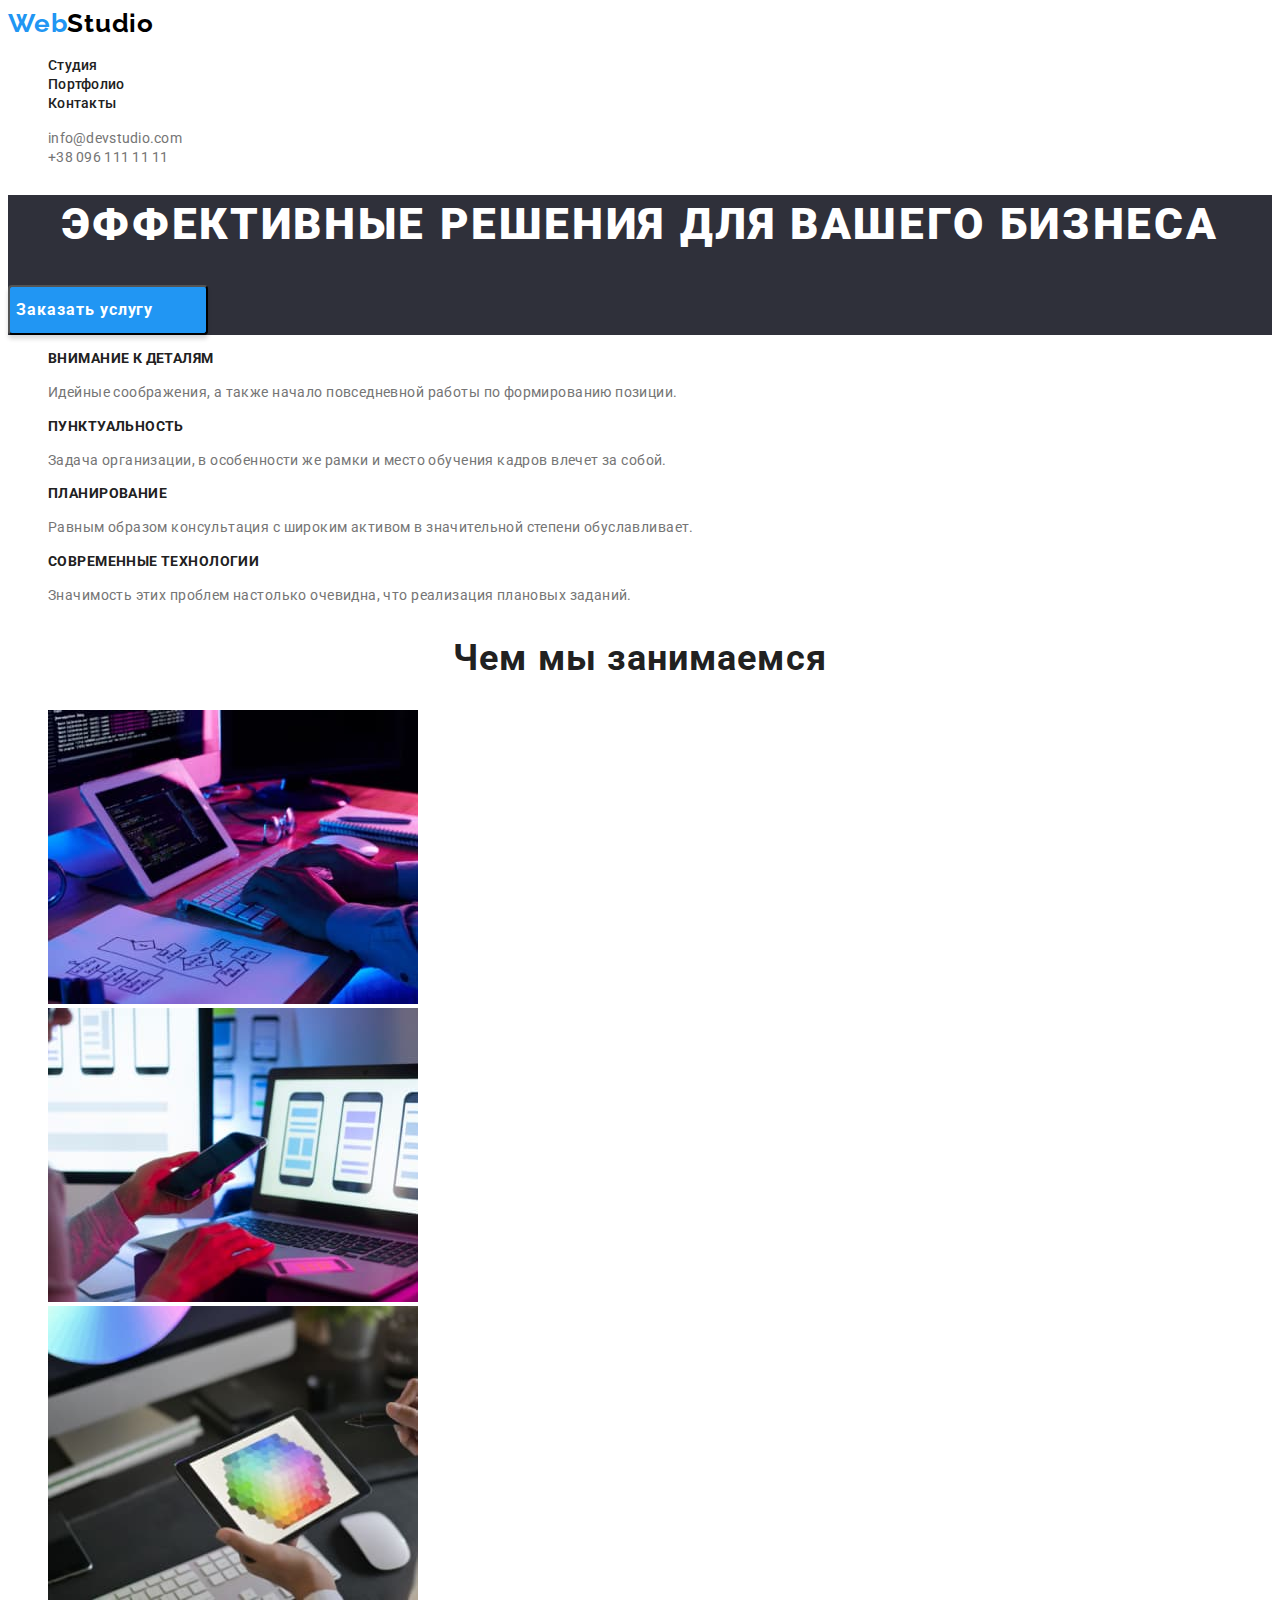
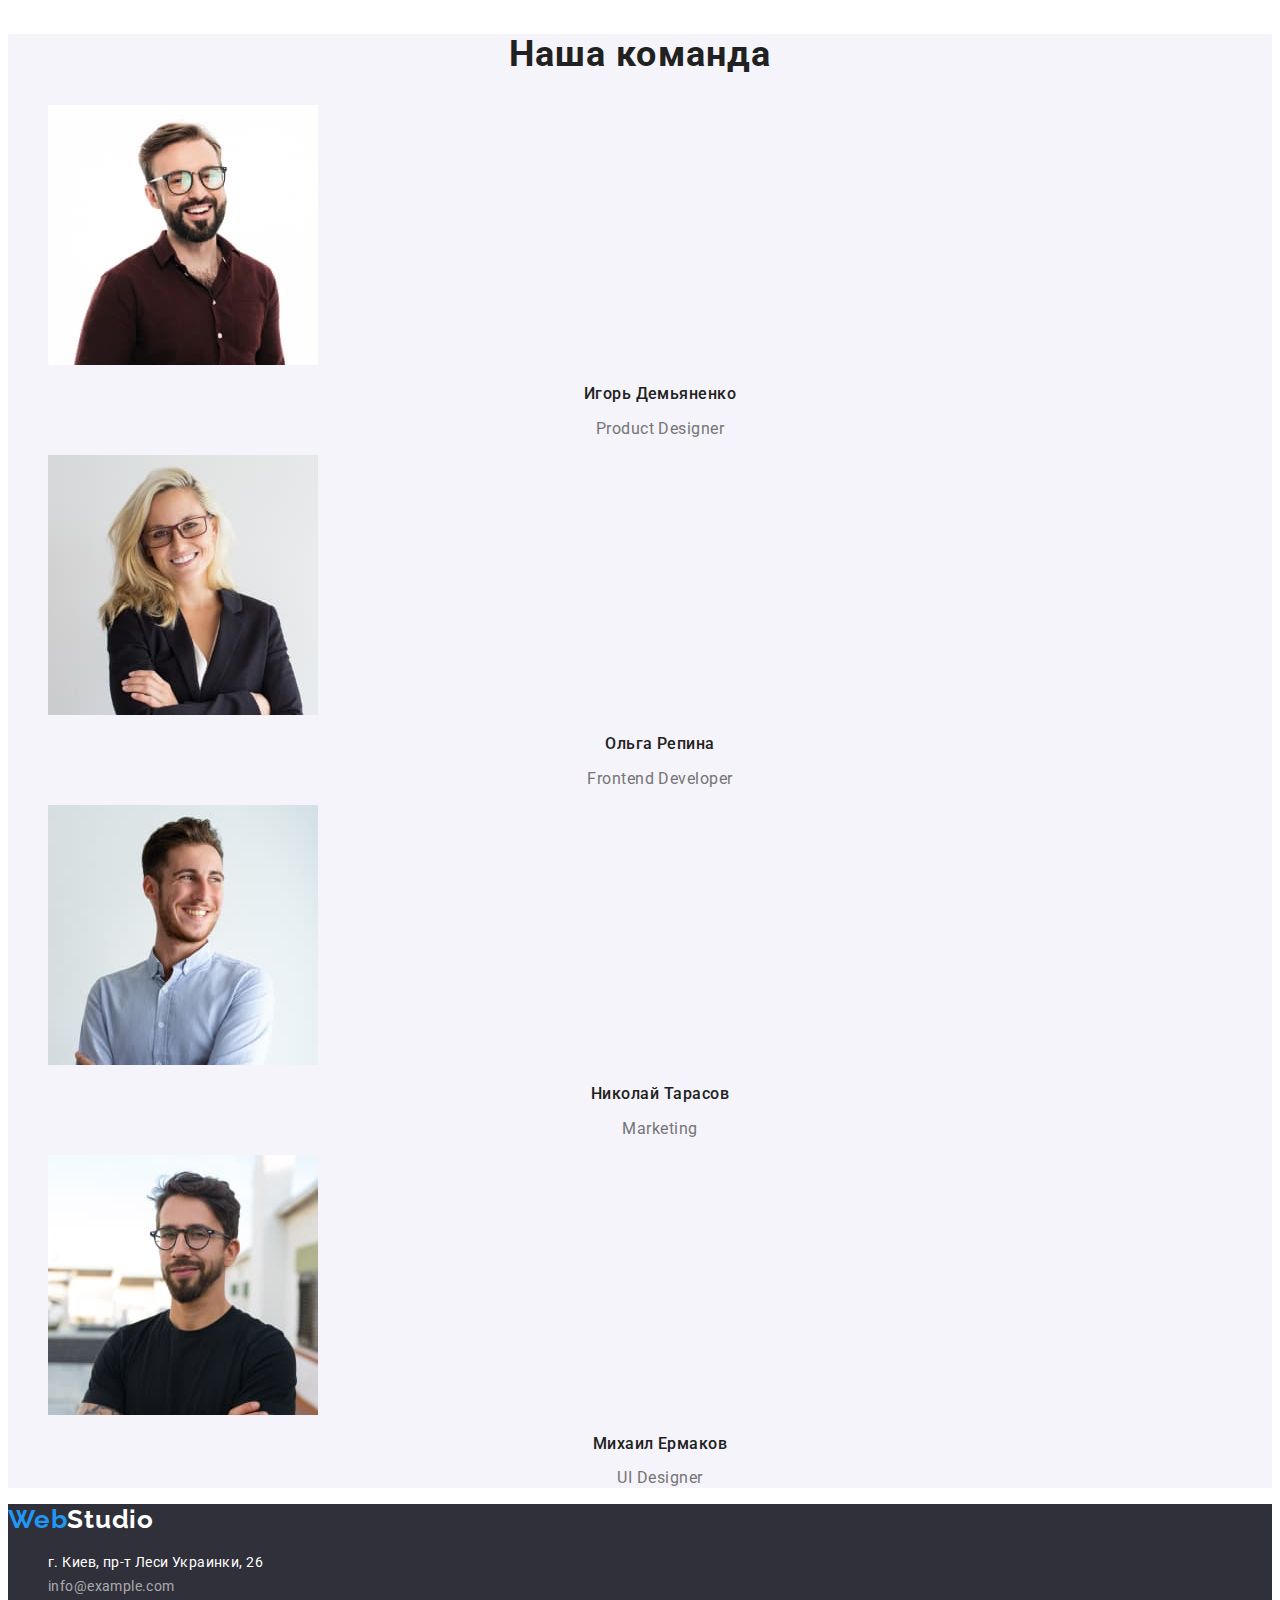
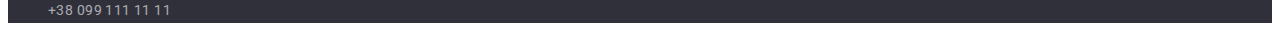
==== commit 9bce5d9a: "Fixed after review" ====
--- a/index.html
+++ b/index.html
@@ -7,7 +7,7 @@
     <link rel="preconnect" href="https://fonts.googleapis.com" />
     <link rel="preconnect" href="https://fonts.gstatic.com" crossorigin />
     <link
-      href="https://fonts.googleapis.com/css2?family=Raleway:wght@700&family=Roboto:ital,wght@0,500;0,700;0,900;1,400&display=swap"
+      href="https://fonts.googleapis.com/css2?family=Raleway:wght@700&family=Roboto:wght@400;500;700;900&display=swap"
       rel="stylesheet"
     />
     <title>Web studio</title>
@@ -16,9 +16,8 @@
   <body>
     <!-- верхняя линия -->
     <header class="header">
-      <a class="header-logo link" href="./index.html" lang="en">
-        <span class="logo-web">Web</span>
-        <span class="logo-studio">Studio</span>
+      <a class="site-logo link" href="./index.html" lang="en"
+        >Web<span class="header-logo-studio">Studio</span>
       </a>
       <nav class="header-nav">
         <ul class="header-list list">
@@ -185,9 +184,8 @@
 
     <footer class="footer">
       <!-- подвал -->
-      <a class="footer-logo link" href="./index.html" lang="en">
-        <span class="footer-logo-web">Web</span>
-        <span class="footer-logo-studio">Studio</span>
+      <a class="site-logo link" href="./index.html" lang="en"
+        >Web<span class="footer-logo-studio">Studio</span>
       </a>
       <address class="footer-address">
         <ul class="footer-list list">
--- a/css/styles.css
+++ b/css/styles.css
@@ -7,8 +7,7 @@
 }
 
 body {
-  width: 1600px;
-  font-family: "Raleway", sans-serif;
+  color: var(--text-color);
   font-family: "Roboto", sans-serif;
 }
 .list {
@@ -32,24 +31,15 @@
 }
 
 /* ------------- HEADER ----------------- */
-.logo-web {
+.site-logo {
   font-family: "Raleway";
-  font-style: normal;
   font-weight: 700;
   font-size: 26px;
   line-height: 1.19;
-  /* identical to box height */
   letter-spacing: 0.03em;
   color: var(--link-selection-solor);
 }
-.logo-studio {
-  font-family: "Raleway";
-  font-style: normal;
-  font-weight: 700;
-  font-size: 26px;
-  line-height: 1.19;
-  /* identical to box height */
-  letter-spacing: 0.03em;
+.header-logo-studio {
   color: #000000;
 }
 .header-link {
@@ -86,7 +76,6 @@
 }
 .hero-btn {
   font-family: "Roboto";
-  font-style: normal;
   font-weight: 700;
   font-size: 16px;
   line-height: 1.88;
@@ -100,10 +89,15 @@
   height: 50px;
   left: 700px;
   top: 430px;
-  background: #2196f3;
+  background: var(--link-selection-solor);
   box-shadow: 0px 4px 4px rgba(0, 0, 0, 0.15);
   border-radius: 4px;
 }
+.hero-btn:hover,
+.hero-btn:focus {
+  cursor: pointer;
+  background-color: #188ce8;
+}
 
 /* ------------- SPECIIFICITY ----------------- */
 .specificity-title {
@@ -114,11 +108,10 @@
   color: var(--title-color);
 }
 .specificity-text {
-  font-weight: 400;
   font-size: 14px;
   line-height: 1.71;
   letter-spacing: 0.03em;
-  color: var(--text-color);
+  /* color: var(--text-color); */
 }
 
 /* ------------- WORK & TEAM ----------------- */
@@ -145,80 +138,67 @@
   color: var(--title-color);
 }
 .team-position {
-  font-weight: 400;
   font-size: 16px;
   line-height: 1.18;
   text-align: center;
   letter-spacing: 0.03em;
-  color: var(--text-color);
+  /* color: var(--text-color); */
 }
 
 /* ------------- FOOTER----------------- */
 .footer {
   background-color: var(--footer-bgd-color);
 }
-.footer-logo-web {
+.footer-list {
+  font-style: normal;
+}
+
+.footer-logo-studio {
   font-family: "Raleway";
-  font-style: normal;
   font-weight: 700;
   font-size: 26px;
   line-height: 1.19;
-  /* identical to box height */
-  letter-spacing: 0.03em;
-  color: var(--link-selection-solor);
-}
-.footer-logo-studio {
-  font-family: "Raleway";
-  font-style: normal;
-  font-weight: 700;
-  font-size: 26px;
-  line-height: 1.19;
-  /* identical to box height */
-  letter-spacing: 0.03em;
-  color: #ffffff;
+  letter-spacing: 0.03em;
+  color: var(--header-bgd-color);
 }
 
 .footer-map-link {
-  font-style: normal;
-  font-weight: 400;
   font-size: 14px;
   line-height: 1.71;
   letter-spacing: 0.03em;
-  color: #ffffff;
+  color: var(--header-bgd-color);
 }
 
 .footer-contact-link {
-  font-style: normal;
-  font-weight: 400;
   font-size: 14px;
   line-height: 1.71;
   letter-spacing: 0.03em;
   color: rgba(255, 255, 255, 0.6);
 }
-/* .footer-link-select:hover,
-.footer-link-select:focus {
-  color: var(--link-selection-solor);
-} */
 
 /* ------------- page 2 - PORTFOLIO ----------------- */
 
 .filters-btn {
+  font-family: inherit;
   font-weight: 500;
   font-size: 16px;
   line-height: 1.62;
   text-align: center;
   letter-spacing: 0.03em;
-  color: #212121;
-}
+  color: var(--title-color);
+  background: #f5f4fa;
+  border-radius: 4px;
+}
+
 .filters-btn:hover,
 .filters-btn:focus {
-  color: #ffffff;
-}
-
-/* .filters-item:hover,
-.filters-item:focus {
-  color: var(--link-selection-solor);
-} */
+  background: var(--link-selection-solor);
+  box-shadow: 0px 3px 1px rgba(0, 0, 0, 0.1), 0px 1px 2px rgba(0, 0, 0, 0.08),
+    0px 2px 2px rgba(0, 0, 0, 0.12);
+  border-radius: 4px;
+  color: var(--header-bgd-color);
+  cursor: pointer;
+}
 
 .projects-item-name {
   font-weight: 700;
@@ -229,9 +209,8 @@
 }
 
 .projects-item-about {
-  font-weight: 400;
   font-size: 16px;
   line-height: 1.88;
   letter-spacing: 0.03em;
-  color: var(--text-color);
-}
+  /* color: var(--text-color); */
+}
